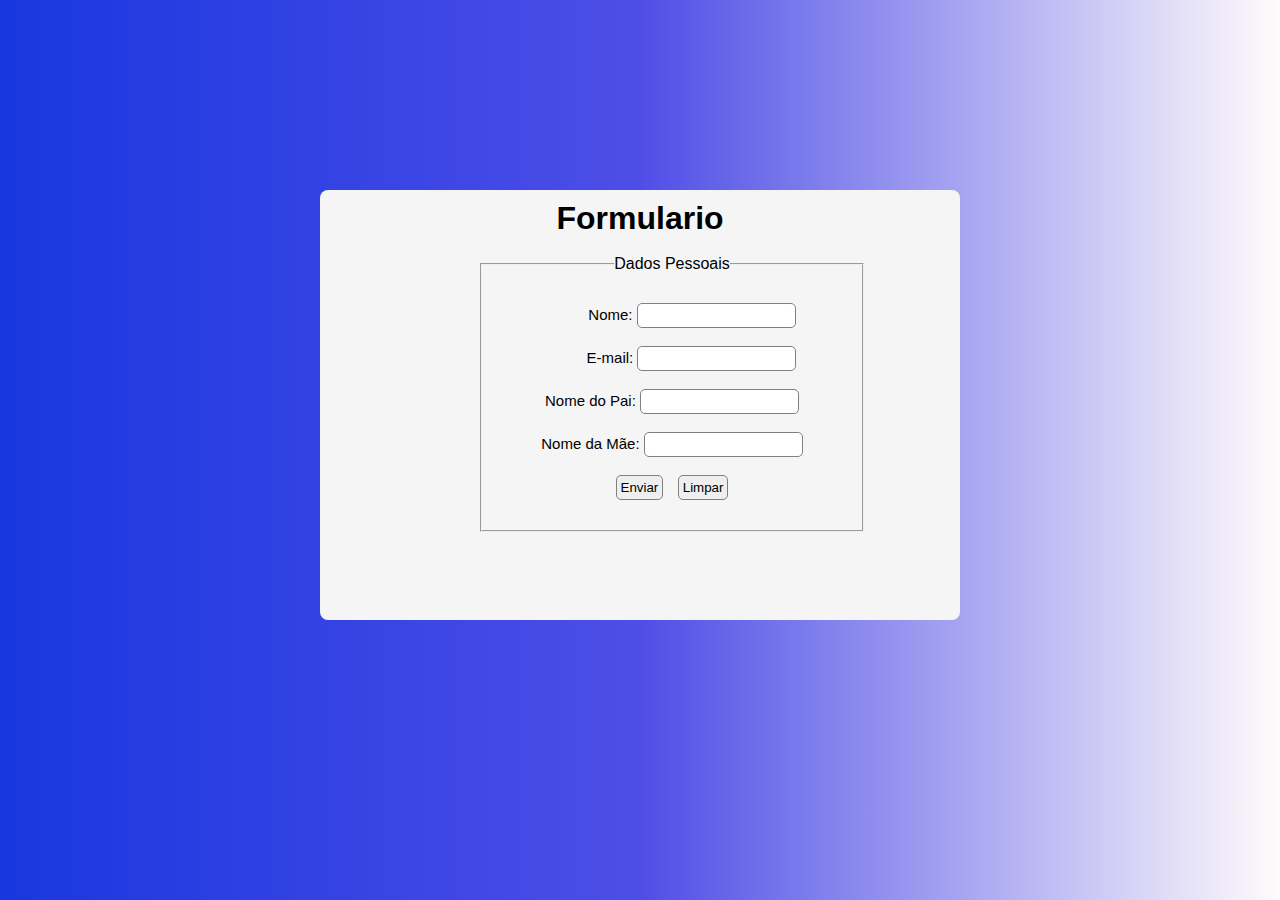
==== formulario/index.html @ 3a17e7d7 "add" ====
<!DOCTYPE html>
<html lang="en">
<head>
    <meta charset="UTF-8">
    <meta name="viewport" content="width=device-width, initial-scale=1.0">
    <title>Document</title>
    <style>
        *{
            padding: 0;
            margin: 0;
            font-family: 'Gill Sans', 'Gill Sans MT', Calibri, 'Trebuchet MS', sans-serif;
        }
        body{
            display: flex;
            flex-direction: column;
            align-items: center;
            justify-content: center;
            height: 90vh;
            background: rgb(25,55,223);
            background: linear-gradient(90deg, rgba(25,55,223,1) 0%, rgba(78,78,231,1) 50%, rgba(255,251,251,1) 100%);
            text-align: center;
        }
        div{
           background: whitesmoke;
           width: 50%;
           border-radius: 8px;
           height: 40vh;
           padding: 10px 0 60px 0;
        }
        fieldset{
            width: 50%;
            margin-left: 160px;
            padding: 30px;
        }
        .sub{
            padding: 4px;
            border-radius: 5px;
            border: 1px solid gray;
        }
        .res{
            padding: 4px;
            border-radius: 5px;
            border: 1px solid gray;
            margin-left: 10px;
        }
        input{
            padding: 4px;
            border-radius: 5px;
            border: 1px solid gray;
        }
        label{
            font-size: 15px;
        }
    </style>
</head>
<body>
    <div>
        <h1>Formulario</h1><br>

        <fieldset>
            <legend>Dados Pessoais</legend>
            <label style="margin-left: 40px;">Nome: <input type="text"></label><br><br>
            <label style="margin-left: 39px;">E-mail: <input type="email" name="email"></label><br><br>
            <label>Nome do Pai: <input type="text"></label><br><br>
            <label>Nome da Mãe: <input type="text"></label><br><br>
            <input class="sub" type="submit" value="Enviar">
            <input class="res" type="reset" value="Limpar">
            
        </fieldset>
    </div>
</body>
</html>
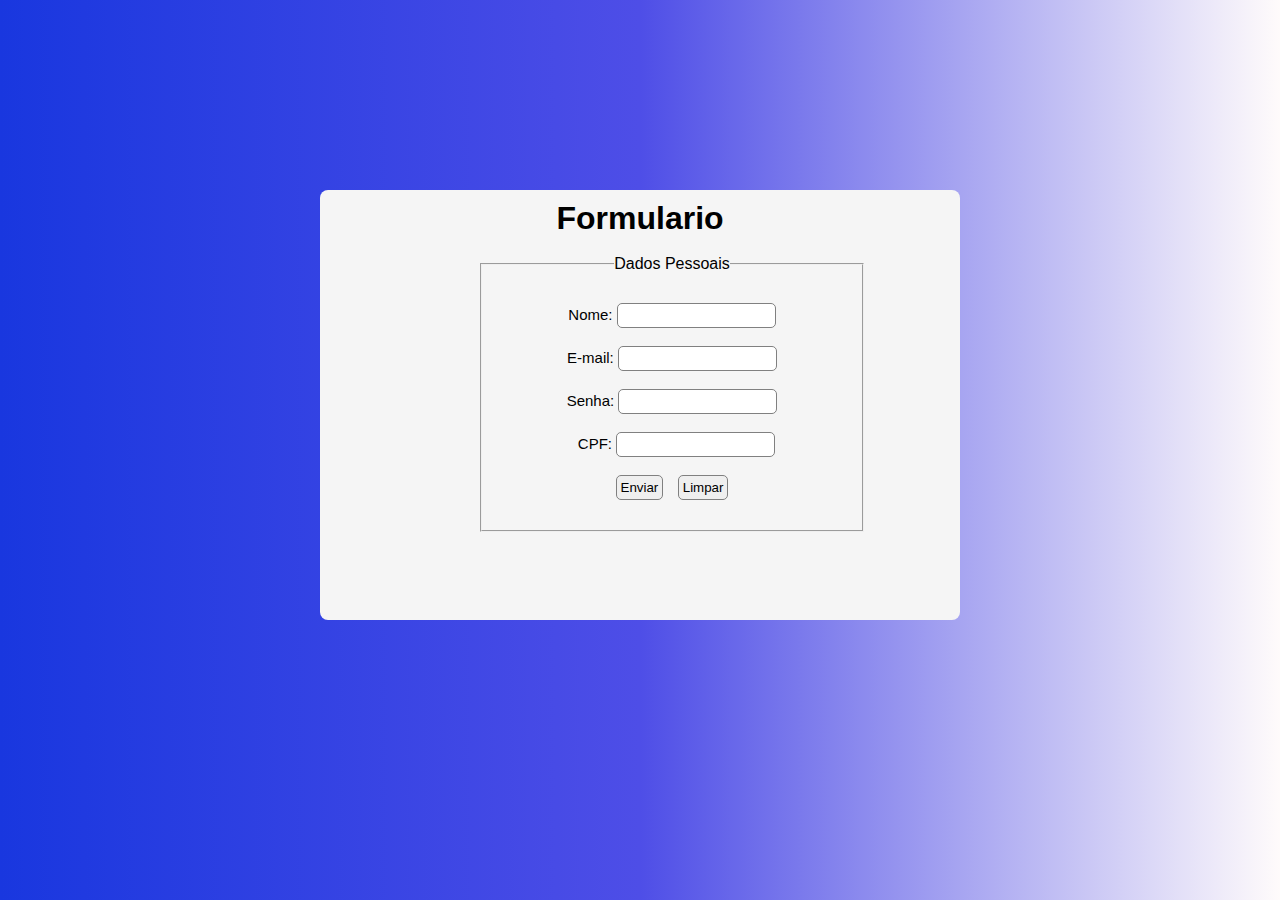
==== commit 93182bb7: "add" ====
--- a/formulario/index.html
+++ b/formulario/index.html
@@ -59,10 +59,10 @@
 
         <fieldset>
             <legend>Dados Pessoais</legend>
-            <label style="margin-left: 40px;">Nome: <input type="text"></label><br><br>
-            <label style="margin-left: 39px;">E-mail: <input type="email" name="email"></label><br><br>
-            <label>Nome do Pai: <input type="text"></label><br><br>
-            <label>Nome da Mãe: <input type="text"></label><br><br>
+            <label>Nome: <input type="text"></label><br><br>
+            <label>E-mail: <input type="email" name="email"></label><br><br>
+            <label>Senha: <input type="password" name="senha"></label><br><br>
+            <label style="margin-left: 1vh;">CPF: <input type="text"></label><br><br>
             <input class="sub" type="submit" value="Enviar">
             <input class="res" type="reset" value="Limpar">
             
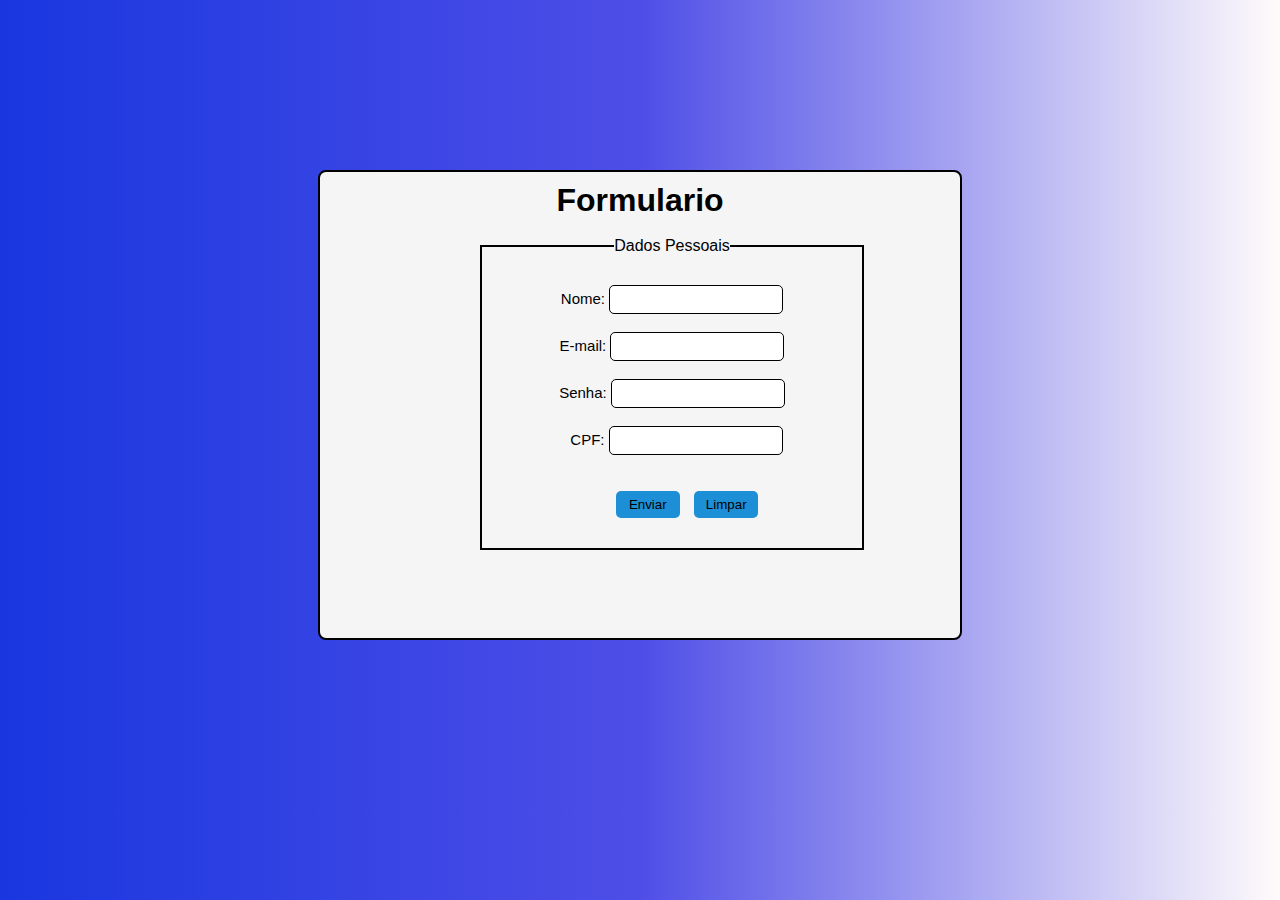
==== commit 739a0371: "add" ====
--- a/formulario/index.html
+++ b/formulario/index.html
@@ -24,29 +24,37 @@
            background: whitesmoke;
            width: 50%;
            border-radius: 8px;
-           height: 40vh;
+           height: 44vh;
            padding: 10px 0 60px 0;
+           border: 2px solid black;
         }
         fieldset{
             width: 50%;
             margin-left: 160px;
             padding: 30px;
+            border: 2px solid black;
         }
         .sub{
-            padding: 4px;
+            padding: 6px;
             border-radius: 5px;
-            border: 1px solid gray;
+            border: none;
+            width: 20%;
+            margin-left: 30px;
+            background: rgb(29, 143, 214);
         }
         .res{
-            padding: 4px;
+            padding: 6px;
             border-radius: 5px;
-            border: 1px solid gray;
+            border: none;
             margin-left: 10px;
+            width: 20%;
+            background: rgb(29, 143, 214);
         }
         input{
-            padding: 4px;
+            padding: 6px;
             border-radius: 5px;
-            border: 1px solid gray;
+            border: 1px solid black;
+            width: 50%;
         }
         label{
             font-size: 15px;
@@ -62,7 +70,7 @@
             <label>Nome: <input type="text"></label><br><br>
             <label>E-mail: <input type="email" name="email"></label><br><br>
             <label>Senha: <input type="password" name="senha"></label><br><br>
-            <label style="margin-left: 1vh;">CPF: <input type="text"></label><br><br>
+            <label style="margin-left: 1vh;">CPF: <input type="text"></label><br><br><br>
             <input class="sub" type="submit" value="Enviar">
             <input class="res" type="reset" value="Limpar">
             
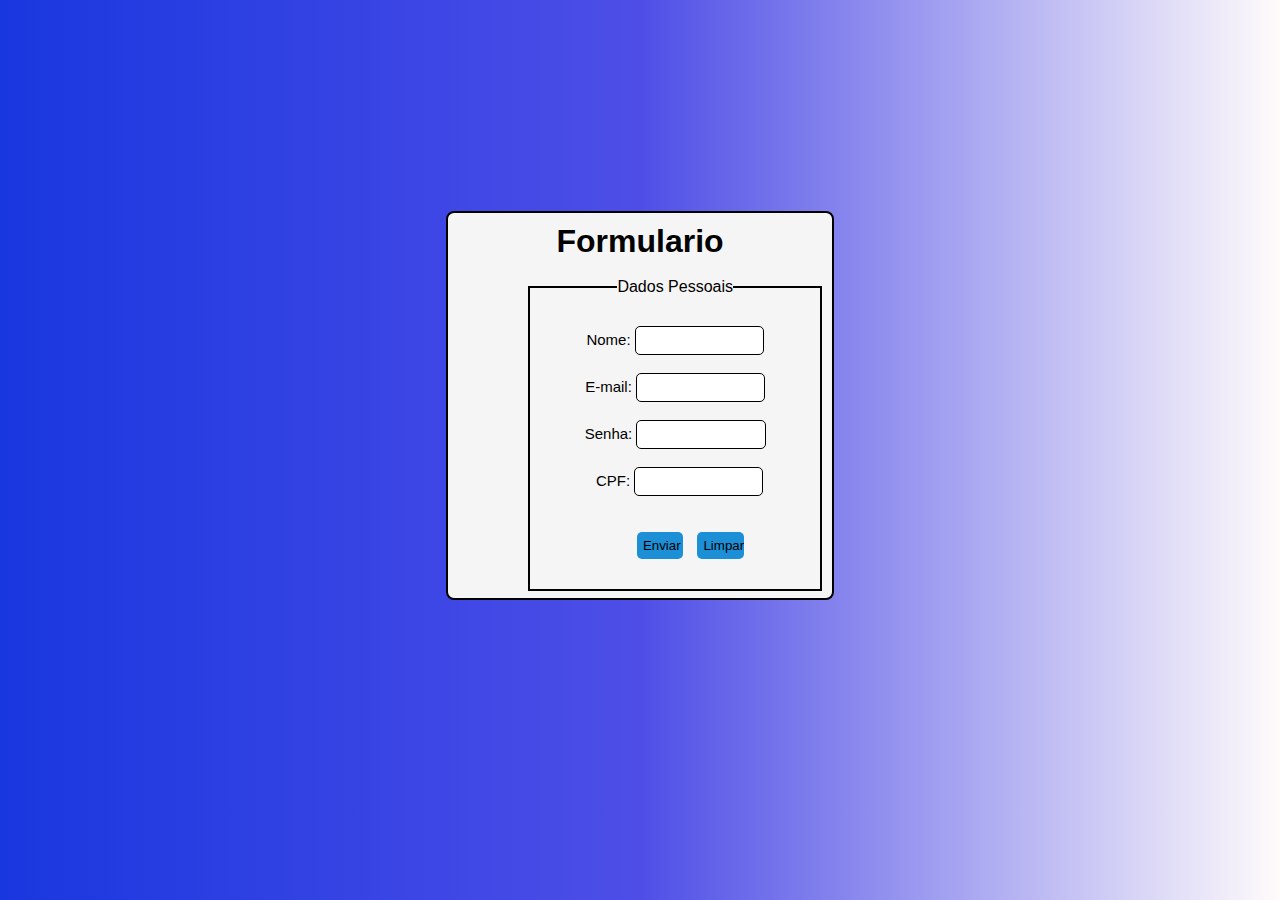
==== commit ca2fb963: "add" ====
--- a/formulario/index.html
+++ b/formulario/index.html
@@ -22,15 +22,15 @@
         }
         div{
            background: whitesmoke;
-           width: 50%;
+           width: 30%;
            border-radius: 8px;
-           height: 44vh;
+           height: 35vh;
            padding: 10px 0 60px 0;
            border: 2px solid black;
         }
         fieldset{
-            width: 50%;
-            margin-left: 160px;
+            width: 60%;
+            margin-left: 80px;
             padding: 30px;
             border: 2px solid black;
         }
